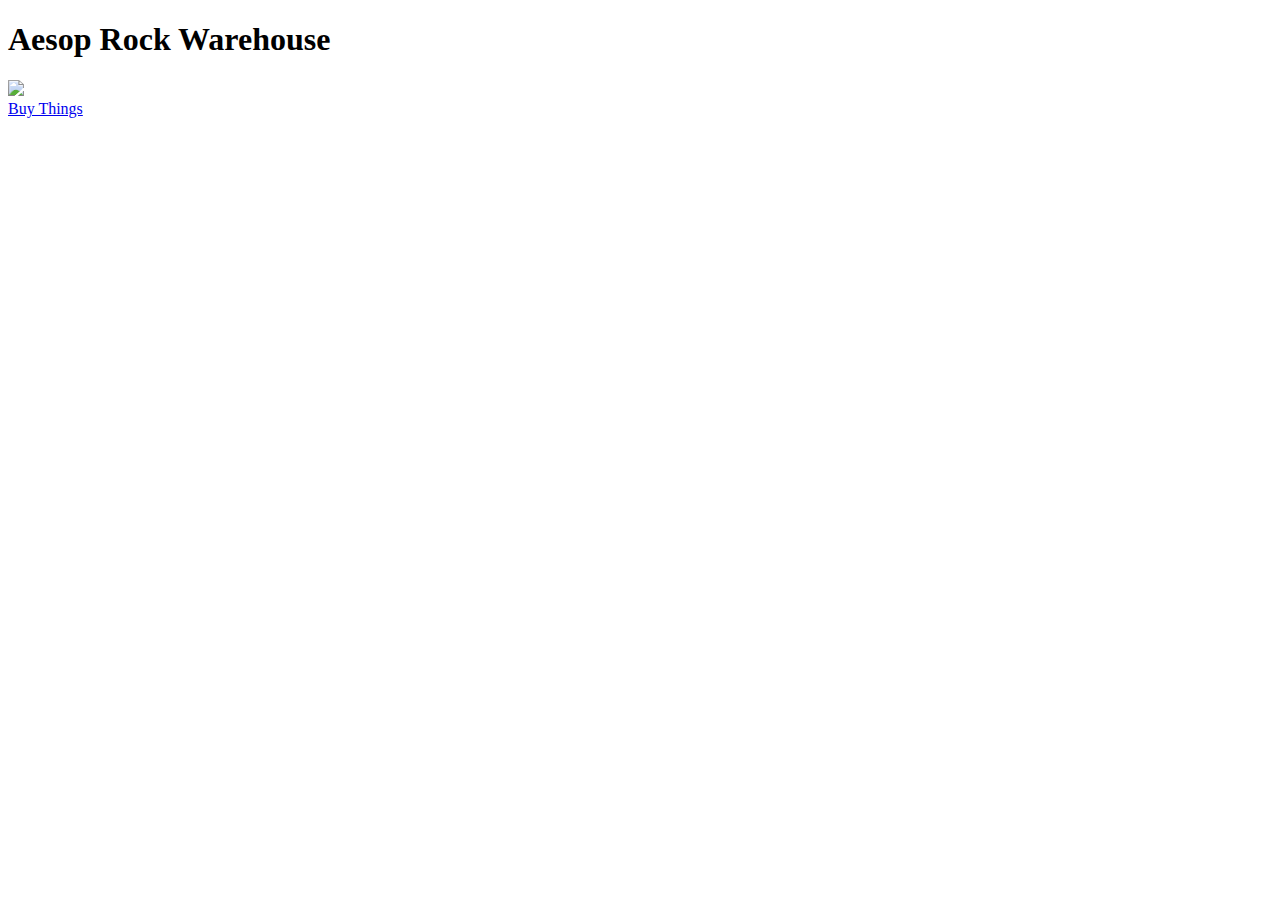
==== index.html @ c6642fa0 "function pre-op" ====
<!DOCTYPE html>
<html lang="en">

<head>
    <meta charset="UTF-8">
    <meta name="viewport" content="width=device-width, initial-scale=1.0">
    <meta http-equiv="X-UA-Compatible" content="ie=edge">
    <link rel="stylesheet" href="style.css">
    <title>AR Warehouse</title>
</head> 

<body>

    <header>
        <h1 id="heading">Aesop Rock Warehouse</h1>
    </header>

    <main>
        <img id="home-image"src=https://cdn.shopify.com/s/files/1/0131/9332/products/IMG_7009_1024x1024.JPG?v=1515394493>

        <nav id='nav'>
            <a href="shop.html">Buy Things</a>
        </nav>
    </main>

<div class='script-div'>
    <script type="module" src="products.js"></script>
    <script type="module" src="albums.js"></script>
    <script type="module" src="renderAlbum.js"></script>
</div> 
    </body>

</html>
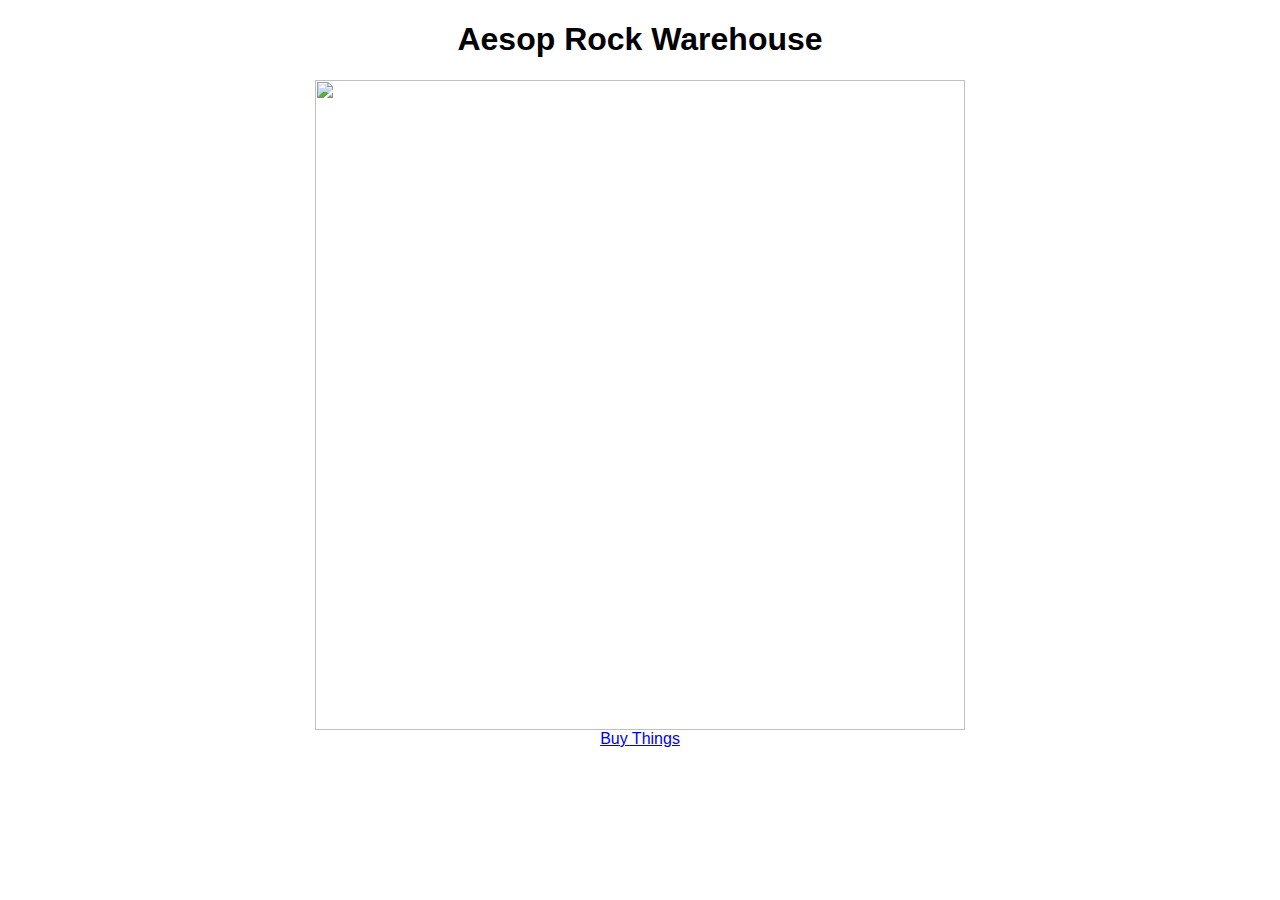
==== commit 9f3f4513: "submit" ====
--- a/index.html
+++ b/index.html
@@ -6,6 +6,8 @@
     <meta name="viewport" content="width=device-width, initial-scale=1.0">
     <meta http-equiv="X-UA-Compatible" content="ie=edge">
     <link rel="stylesheet" href="style.css">
+    <link rel="stylesheet"
+    href="common.css">
     <title>AR Warehouse</title>
 </head> 
 
--- a/style.css
+++ b/style.css
@@ -0,0 +1,18 @@
+#home-image {
+  display: block;
+  margin-left: auto;
+  margin-right: auto;
+  height: 650px;
+  width: 650px;
+}
+
+#nav {
+  text-align: center;
+  
+}
+
+#heading {
+  text-align: center;
+  
+
+}--- a/common.css
+++ b/common.css
@@ -0,0 +1,4 @@
+* { box-sizing: border-box; 
+    font-family: 'Segoe UI', Tahoma, Geneva, Verdana, sans-serif;
+}
+
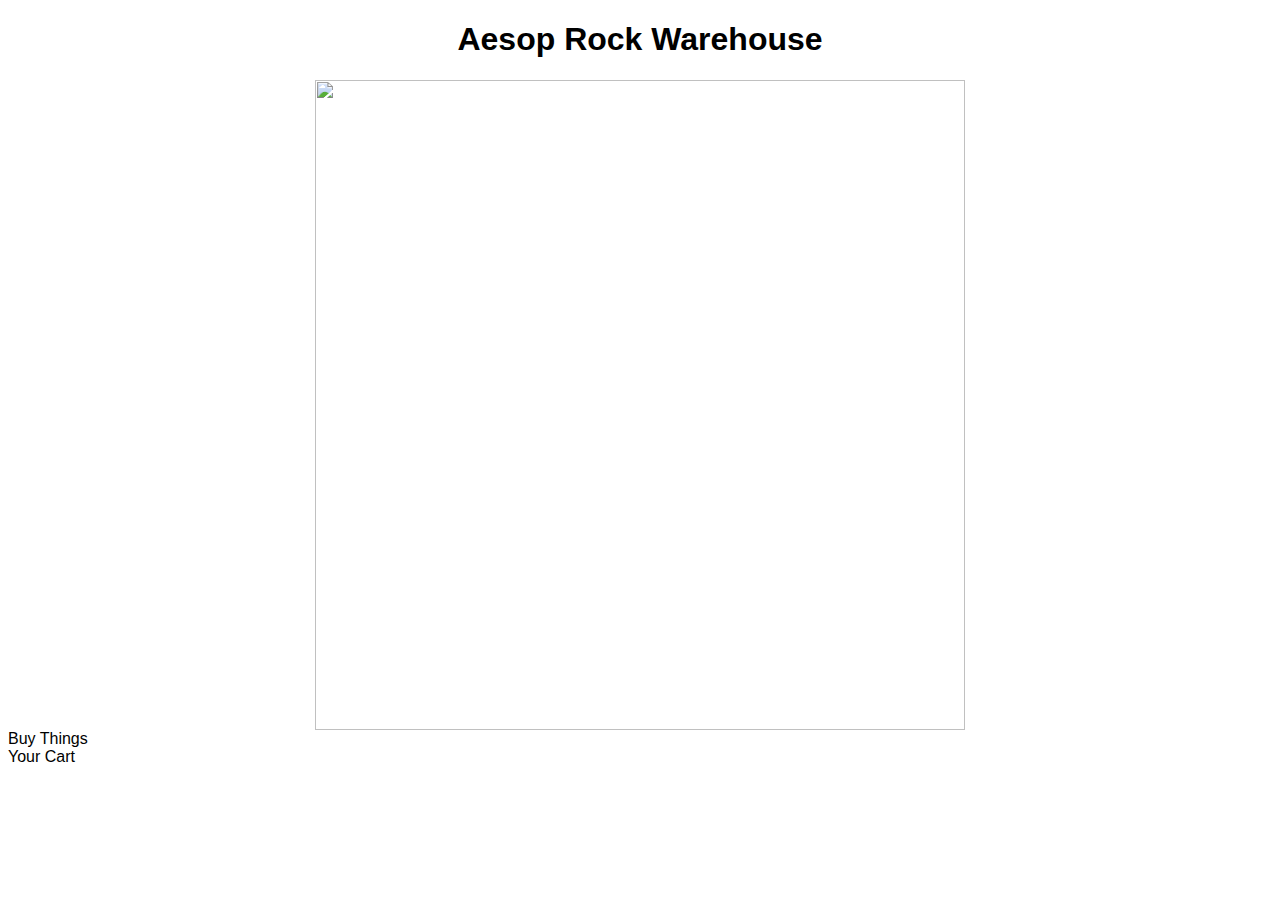
==== commit da1c2141: "pre push" ====
--- a/index.html
+++ b/index.html
@@ -20,14 +20,17 @@
     <main>
         <img id="home-image"src=https://cdn.shopify.com/s/files/1/0131/9332/products/IMG_7009_1024x1024.JPG?v=1515394493>
 
-        <nav id='nav'>
+        <nav id='shop-nav'>
             <a href="shop.html">Buy Things</a>
+        </nav>
+        <nav id="cart-nav">
+            <a href="cart.html">Your Cart</a>
         </nav>
     </main>
 
 <div class='script-div'>
-    <script type="module" src="products.js"></script>
-    <script type="module" src="albums.js"></script>
+    <script type="module" src="albumsArray.js"></script>
+    <script type="module" src="./utils.js"></script>
     <script type="module" src="renderAlbum.js"></script>
 </div> 
     </body>
--- a/style.css
+++ b/style.css
@@ -14,5 +14,14 @@
 #heading {
   text-align: center;
   
+}
 
+#cart-nav {
+  
+
+}
+
+#shop-nav {
+  
+  
 }--- a/common.css
+++ b/common.css
@@ -2,3 +2,16 @@
     font-family: 'Segoe UI', Tahoma, Geneva, Verdana, sans-serif;
 }
 
+a {
+  color: black;
+  text-decoration: none;
+  
+}
+
+a:visited {
+  text-decoration: none;
+}
+
+a:hover {
+  text-decoration: underline;
+}